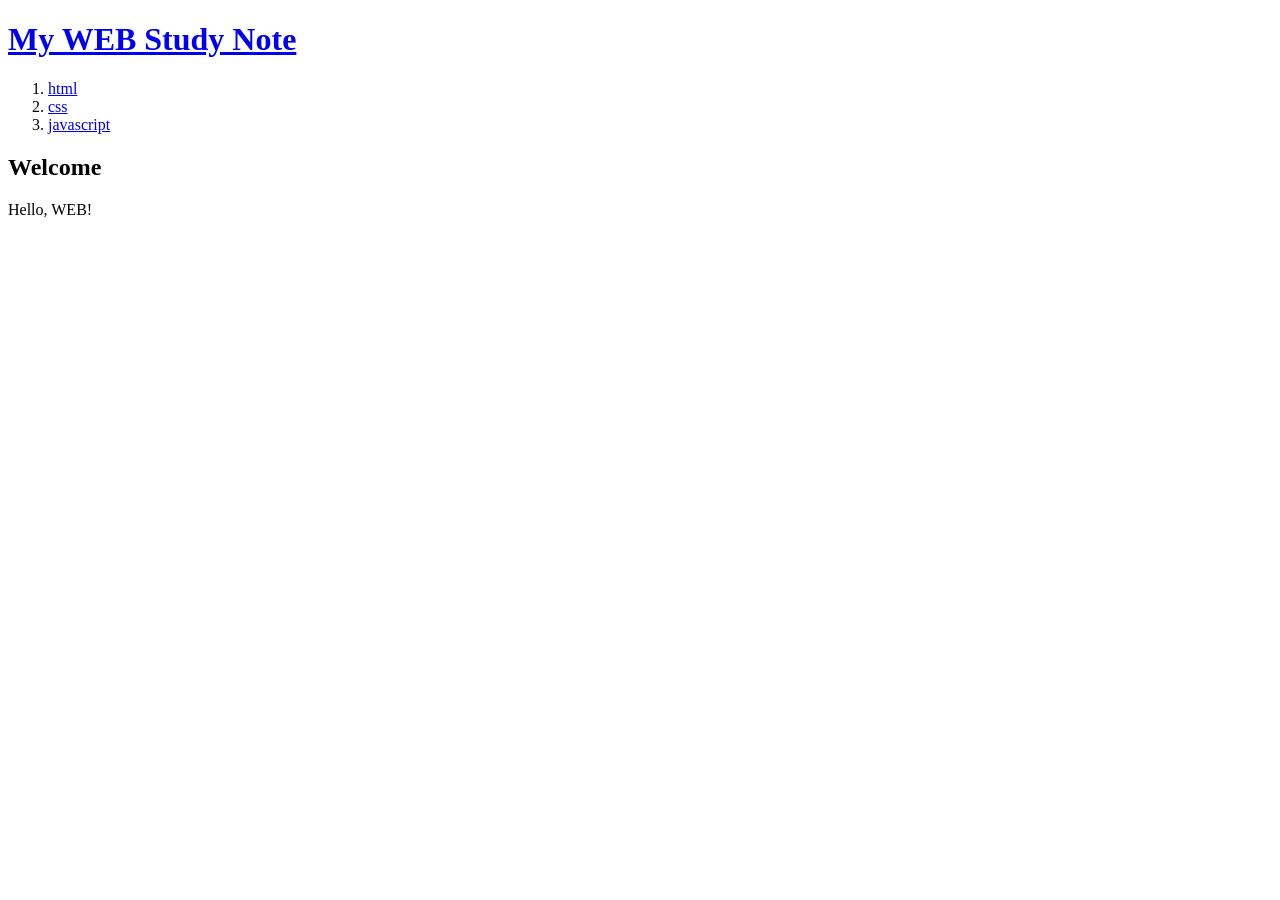
==== Week1/김서희/index.html @ 900dd6ca ":sparkles:: index.html 작성" ====
<!DOCTYPE html>
<html>
  <!-- head: 본문을 설명 -->
  <head>
    <title>My Web Study Note</title>
    <meta charset="utf-8" />
  </head>

  <!-- body: 본문 -->
  <body>
    <h1><a href="index.html">My WEB Study Note</a></h1>

    <ol>
      <!-- ol: 순서o, ul: 순서x -->
      <li><a href="1.html">html</a></li>
      <li><a href="2.html">css</a></li>
      <li><a href="3.html">javascript</a></li>
    </ol>

    <h2>Welcome</h2>
    Hello, WEB!
  </body>
</html>
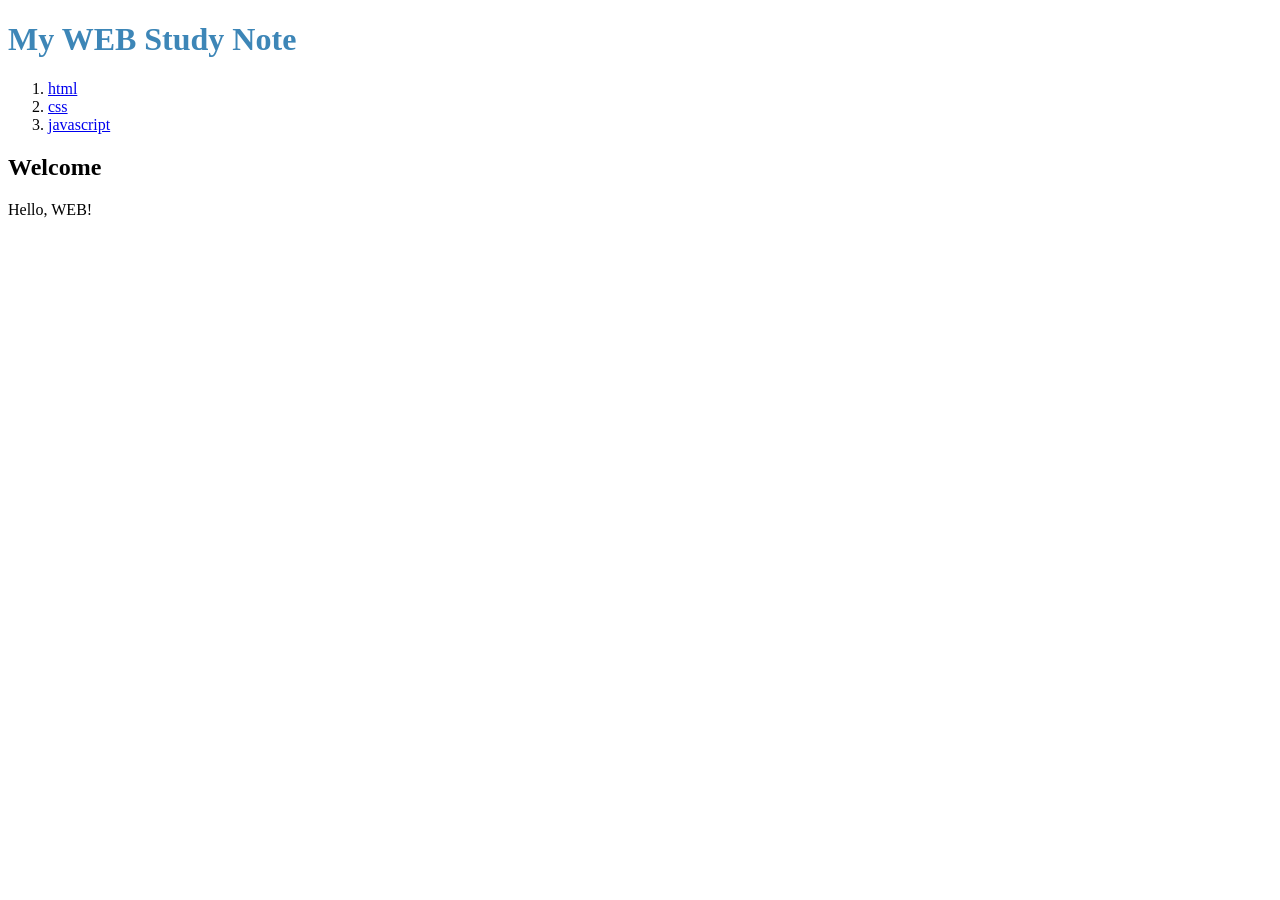
==== commit fe3caa2c: ":lipstick:: style.css 적용" ====
--- a/Week1/김서희/index.html
+++ b/Week1/김서희/index.html
@@ -4,11 +4,14 @@
   <head>
     <title>My Web Study Note</title>
     <meta charset="utf-8" />
+    <link rel="stylesheet" href="style.css" />
   </head>
 
   <!-- body: 본문 -->
   <body>
-    <h1><a href="index.html">My WEB Study Note</a></h1>
+    <h1>
+      <a href="index.html">My WEB Study Note</a>
+    </h1>
 
     <ol>
       <!-- ol: 순서o, ul: 순서x -->
--- a/Week1/김서희/style.css
+++ b/Week1/김서희/style.css
@@ -0,0 +1,8 @@
+/*
+    a: Selector, color: Property, darkgreen: Value
+    Property + Value = Declaration
+*/
+h1 a {
+  color: #3d86b7;
+  text-decoration: none;
+}
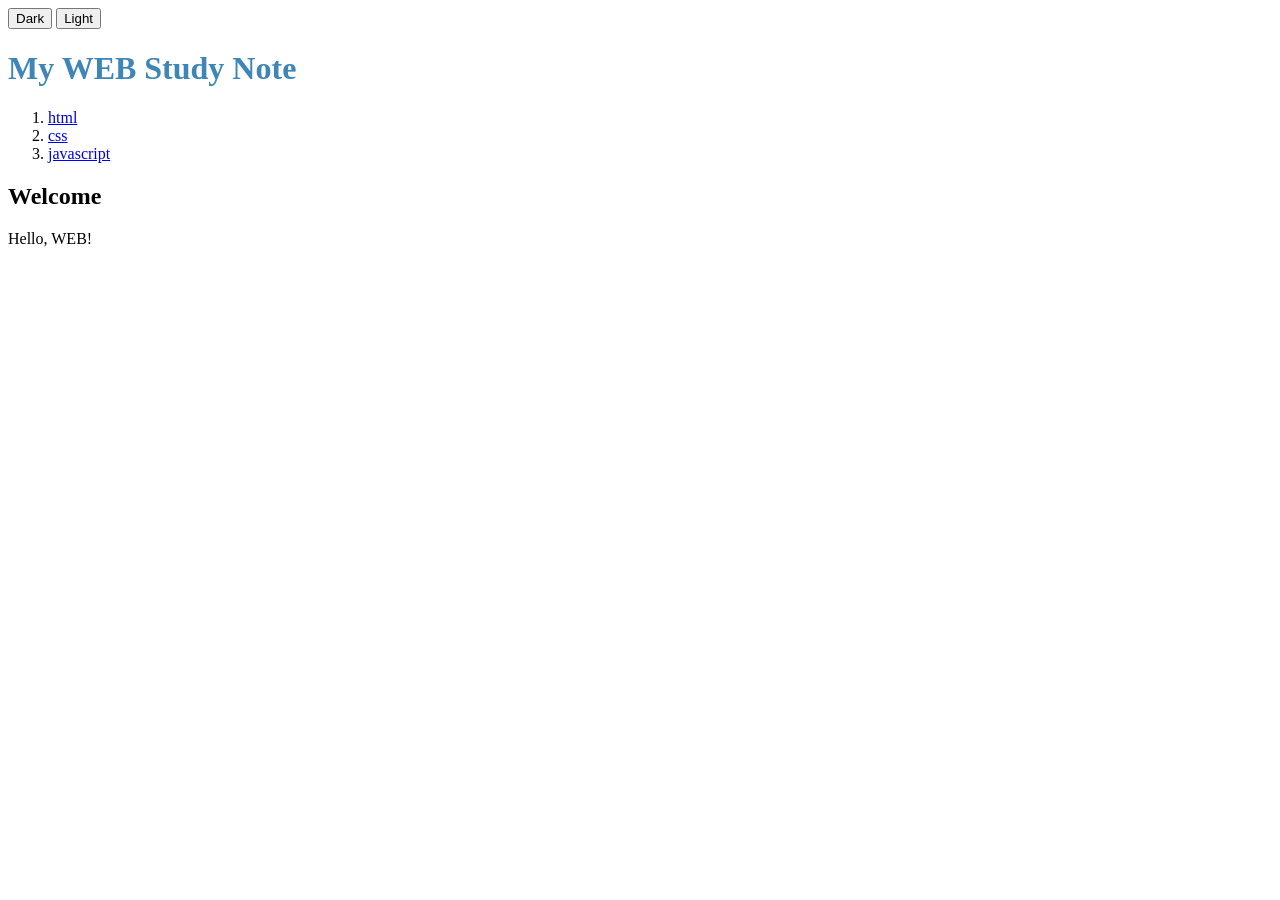
==== commit 77bd46ce: ":sparkles:: 다크/라이트모드 추가" ====
--- a/Week1/김서희/index.html
+++ b/Week1/김서희/index.html
@@ -9,6 +9,25 @@
 
   <!-- body: 본문 -->
   <body>
+    <!-- 다크/라이트모드 버튼 -->
+    <!-- 간단한 버튼 -> input, 다양한 UI -> button -->
+    <input
+      type="button"
+      value="Dark"
+      onclick="
+      document.querySelector('body').style.backgroundColor='black';
+      document.querySelector('body').style.color='white';
+    "
+    />
+    <input
+      type="button"
+      value="Light"
+      onclick="
+      document.querySelector('body').style.backgroundColor='white';
+      document.querySelector('body').style.color='black';
+    "
+    />
+
     <h1>
       <a href="index.html">My WEB Study Note</a>
     </h1>
